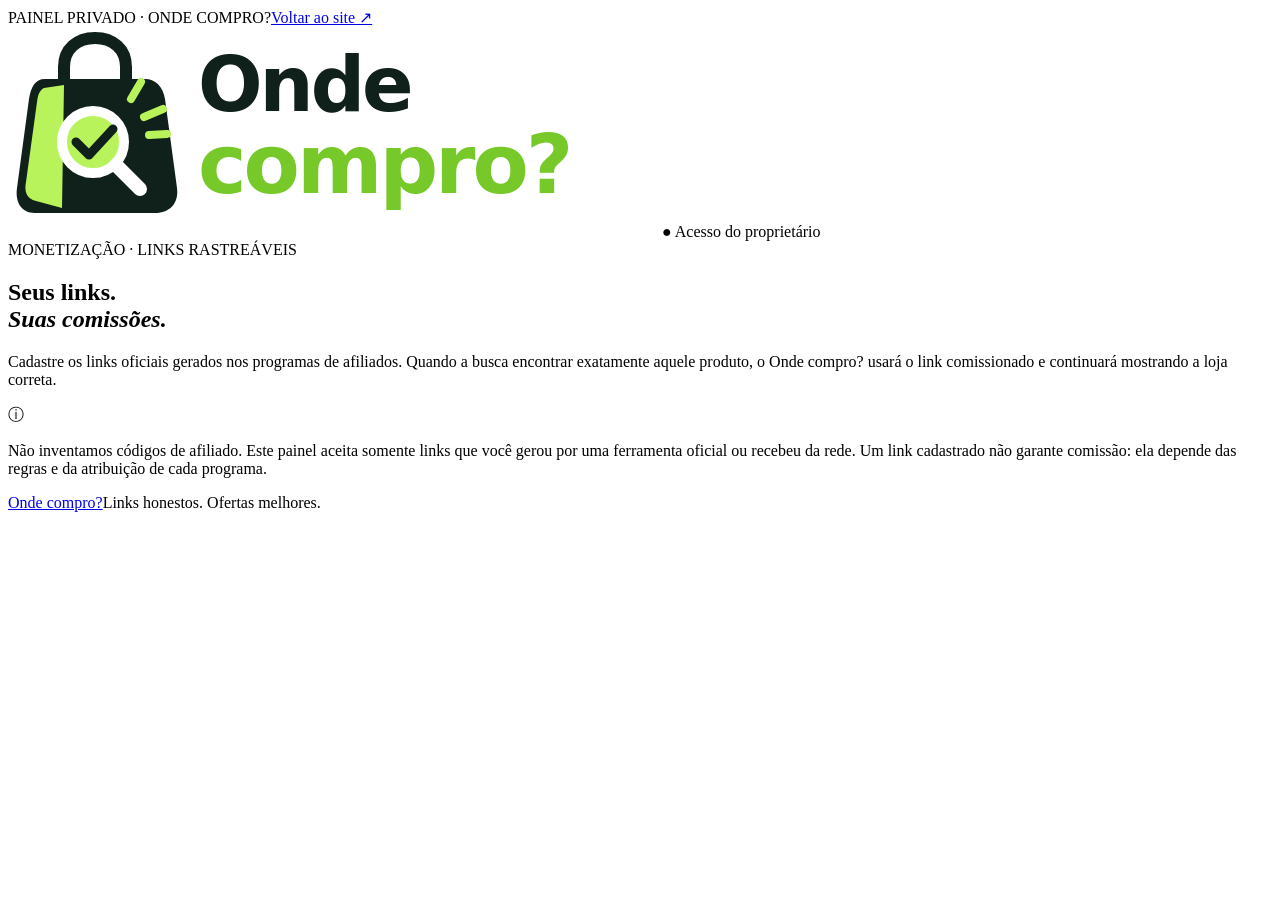
==== afiliados.html @ dbc8828b "Add owner-only affiliate link management page" ====
<!doctype html>
<html lang="pt-BR">
<head>
  <meta charset="utf-8">
  <meta name="viewport" content="width=device-width, initial-scale=1">
  <meta name="theme-color" content="#102019">
  <meta name="description" content="Gerenciamento privado de links oficiais de afiliados do Onde compro?">
  <link rel="icon" type="image/svg+xml" href="/assets/favicon.svg">
  <link rel="stylesheet" href="/assets/account.css">
  <link rel="stylesheet" href="/assets/affiliate-admin.css">
  <title>Links de afiliado — Onde compro?</title>
</head>
<body class="affiliate-admin-page">
  <div class="affiliate-admin-topline"><div><span>PAINEL PRIVADO · ONDE COMPRO?</span><a href="/">Voltar ao site ↗</a></div></div>
  <header class="affiliate-admin-header">
    <a class="affiliate-admin-brand" href="/"><img src="/assets/logo.svg" alt="Onde compro?" width="650" height="210"></a>
    <span class="affiliate-admin-lock"><span>●</span> Acesso do proprietário</span>
  </header>
  <main class="affiliate-admin-wrap">
    <section class="affiliate-admin-hero">
      <span class="affiliate-admin-eyebrow">MONETIZAÇÃO · LINKS RASTREÁVEIS</span>
      <h1>Seus links.<br><em>Suas comissões.</em></h1>
      <p>Cadastre os links oficiais gerados nos programas de afiliados. Quando a busca encontrar exatamente aquele produto, o Onde compro? usará o link comissionado e continuará mostrando a loja correta.</p>
      <div class="affiliate-admin-note"><span>ⓘ</span><p>Não inventamos códigos de afiliado. Este painel aceita somente links que você gerou por uma ferramenta oficial ou recebeu da rede. Um link cadastrado não garante comissão: ela depende das regras e da atribuição de cada programa.</p></div>
    </section>
    <section id="affiliateLoginGate" class="affiliate-admin-gate" hidden>
      <div class="affiliate-admin-gate-icon">♙</div><h2>Entre com a conta do proprietário</h2>
      <p>O cadastro e a edição de links são restritos à conta oficial do dono do site.</p>
      <a class="affiliate-admin-primary" href="/?conta=1&amp;retorno=%2Fafiliados.html">Entrar na minha conta ↗</a>
    </section>
    <section id="affiliateDenied" class="affiliate-admin-gate" hidden>
      <div class="affiliate-admin-gate-icon">🔒</div><h2>Acesso restrito</h2>
      <p>Esta área aceita somente a conta proprietária do Onde compro?. Entre com a conta correta ou volte ao site.</p>
      <a class="affiliate-admin-secondary" href="/">Voltar ao Onde compro?</a>
    </section>
    <div id="affiliateAdminApp" hidden>
      <section class="affiliate-admin-summary">
        <div><span>LINKS MAPEADOS</span><strong id="affiliateMappingCount">0</strong><small>Produtos com URL afiliada específica</small></div>
        <div><span>GERAÇÃO AUTOMÁTICA</span><strong>Amazon · Shopee</strong><small>Disponível apenas com credenciais válidas no servidor</small></div>
      </section>
      <section class="affiliate-admin-form-card">
        <div class="affiliate-admin-section-heading"><div><span class="affiliate-admin-eyebrow">CADASTRO MANUAL OFICIAL</span><h2>Adicionar link de afiliado</h2><p>Use para marketplaces e redes que entregam um link especial por produto.</p></div><span class="affiliate-admin-plus">＋</span></div>
        <form id="affiliateMappingForm" class="affiliate-admin-form">
          <label>Loja / rede de afiliados
            <select id="affiliateNetwork" required>
              <option value="Mercado Livre Afiliados">Mercado Livre Afiliados</option>
              <option value="Amazon Associados">Amazon Associados (opcional se tag automática estiver configurada)</option>
              <option value="Shopee Afiliados">Shopee Afiliados (opcional se API estiver configurada)</option>
              <option value="Temu Afiliados">Temu Afiliados</option>
              <option value="TikTok Shop Afiliados">TikTok Shop Afiliados</option>
              <option value="AliExpress Portals">AliExpress Portals</option>
              <option value="Awin">Awin</option>
              <option value="Impact">Impact</option>
              <option value="Outro programa oficial">Outro programa oficial</option>
            </select>
          </label>
          <label>Link original do produto
            <input id="affiliateSourceUrl" type="url" inputmode="url" placeholder="https://www.loja.com.br/produto..." required>
            <small>É o endereço normal retornado pela pesquisa do Onde compro?, sem sua tag de afiliado.</small>
          </label>
          <label>Link de afiliado gerado pelo programa
            <input id="affiliateTargetUrl" type="url" inputmode="url" placeholder="https://link-oficial-gerado-pelo-programa..." required>
            <small>Copie o link especial do painel oficial. Deve começar com https://.</small>
          </label>
          <label>Nota opcional
            <input id="affiliateNotes" type="text" maxlength="300" placeholder="Ex.: modelo preto 128 GB, campanha de outubro">
          </label>
          <button id="affiliateSaveButton" class="affiliate-admin-primary" type="submit">Salvar mapeamento ↗</button>
          <p id="affiliateFormStatus" class="affiliate-admin-status" role="status" aria-live="polite" hidden></p>
        </form>
      </section>
      <section class="affiliate-admin-list-card">
        <div class="affiliate-admin-section-heading"><div><span class="affiliate-admin-eyebrow">CATÁLOGO</span><h2>Links cadastrados</h2><p>O sistema compara o endereço original do resultado com a lista abaixo.</p></div><button id="affiliateRefreshButton" class="affiliate-admin-secondary" type="button">Atualizar ↻</button></div>
        <label class="affiliate-admin-search"><span>⌕</span><input id="affiliateMappingSearch" type="search" placeholder="Filtrar por loja, rede ou URL..." aria-label="Filtrar links de afiliado"></label>
        <div id="affiliateMappingList" class="affiliate-admin-list"></div>
        <p id="affiliateListStatus" class="affiliate-admin-status" role="status" aria-live="polite" hidden></p>
      </section>
      <section class="affiliate-admin-guidance">
        <h2>Quais lojas podem ser automatizadas?</h2>
        <div class="affiliate-admin-guidance-grid">
          <article><strong>Amazon</strong><p>Automática quando você salva sua tag de associado como segredo <code>AMAZON_ASSOCIATES_TAG</code> no Cloudflare. Este cadastro manual é opcional.</p></article>
          <article><strong>Shopee</strong><p>Automática quando o programa fornecer credenciais da Open API e você salvar <code>SHOPEE_AFFILIATE_APP_ID</code> e <code>SHOPEE_AFFILIATE_APP_SECRET</code> como secrets no Cloudflare.</p></article>
          <article><strong>Mercado Livre, Temu e TikTok Shop</strong><p>Use o gerador oficial de links do programa para cada produto. O TikTok Shop informa que seus links de afiliado externos são gerados pelo aplicativo; o Mercado Livre também pede que se use o gerador/barra oficial.</p></article>
          <article><strong>Awin, Impact e outros</strong><p>Se a rede gerar um deep link oficial, cadastre aqui. Uma integração automática por API exige aprovação, credenciais e compatibilidade do programa da loja.</p></article>
        </div>
      </section>
    </div>
  </main>
  <footer class="affiliate-admin-footer"><a href="/">Onde compro?</a><span>Links honestos. Ofertas melhores.</span></footer>
  <script type="module" src="/assets/affiliate-admin.js"></script>
</body>
</html>
---- assets/account.css ----
/* Conta do usuário — Onde compro? */
.nav-actions{display:flex;align-items:center;gap:10px;flex-shrink:0}
.account-nav-button{appearance:none;border:1px solid #dce6d5;background:#eff7e5;color:#253c24;border-radius:12px;padding:12px 15px;font:inherit;font-size:12px;font-weight:850;cursor:pointer;white-space:nowrap;transition:background .18s ease,transform .18s ease}
.account-nav-button:hover{background:#dff3c7;transform:translateY(-1px)}
.account-nav-button:focus-visible,.account-close:focus-visible,.account-tab:focus-visible,.account-action:focus-visible{outline:3px solid #82c93d;outline-offset:3px}
.account-modal[hidden],.account-modal [hidden]{display:none!important}
.account-modal{position:fixed;inset:0;z-index:1000;display:grid;place-items:center;padding:20px}
.account-backdrop{position:absolute;inset:0;background:rgba(5,16,10,.68);backdrop-filter:blur(7px)}
.account-dialog{position:relative;z-index:1;width:min(100%,460px);max-height:min(90vh,850px);overflow:auto;background:#fff;border:1px solid #e2e9de;border-radius:26px;padding:28px;box-shadow:0 28px 90px #0005;color:#19271d}
.account-close{position:absolute;top:17px;right:17px;width:38px;height:38px;border-radius:12px;border:1px solid #e1e8dd;background:#f8faf6;color:#344536;font-size:22px;line-height:1;cursor:pointer}
.account-kicker{margin:0 45px 10px 0;color:#5d8135;font-size:10px;font-weight:900;letter-spacing:1.6px;text-transform:uppercase}
.account-dialog h2{font-size:29px;line-height:1.1;letter-spacing:-1px;margin:0 45px 10px 0}
.account-description{font-size:13px;line-height:1.7;color:#6b786d;margin:0 0 21px}
.account-tabs{display:grid;grid-template-columns:1fr 1fr;background:#f1f5ed;padding:4px;border-radius:13px;gap:4px;margin-bottom:18px}
.account-tab{border:0;background:transparent;border-radius:10px;padding:11px 9px;font-size:12px;font-weight:850;color:#68756a;cursor:pointer}
.account-tab.active{background:#fff;color:#203a22;box-shadow:0 2px 6px #10201410}
.account-form{display:grid;gap:14px}
.account-form label{display:grid;gap:7px;font-size:12px;font-weight:800;color:#39493b}
.account-form input{width:100%;min-width:0;border:1px solid #dce5d8;background:#fff;border-radius:12px;padding:13px 14px;min-height:46px;color:#19271d;font:inherit;font-size:14px;outline:none}
.account-form input:focus{border-color:#8dbc5b;box-shadow:0 0 0 3px #b8f35b30}
.account-form input[readonly]{background:#f5f7f2;color:#657267}
.account-inline-actions{display:flex;align-items:center;justify-content:flex-end;margin-top:-4px}
.account-text-button{border:0;background:transparent;padding:6px 0;color:#4e762c;font-size:12px;font-weight:800;cursor:pointer}
.account-action{width:100%;min-height:47px;border:0;border-radius:13px;background:linear-gradient(135deg,#c9ff78,#a9e84f);color:#19271d;padding:13px 15px;font-size:13px;font-weight:900;cursor:pointer;transition:filter .18s ease,transform .18s ease}
.account-action:hover{filter:brightness(1.03);transform:translateY(-1px)}
.account-action:disabled{opacity:.62;cursor:wait;transform:none}
.account-status{margin:14px 0 0;padding:12px 13px;border:1px solid #dcebcf;border-radius:12px;background:#f3faeb;color:#38572b;font-size:12px;line-height:1.6;overflow-wrap:anywhere}
.account-status.is-error{background:#fff4f1;border-color:#f1d5cb;color:#8c3526}
.account-small-note{font-size:11px;line-height:1.65;color:#859086;margin:17px 0 0;text-align:center}
.account-profile-badge{display:inline-flex;align-items:center;gap:7px;border:1px solid #d9e8c9;background:#f1f8e9;color:#4b6e2e;border-radius:999px;padding:7px 10px;font-size:10px;font-weight:900;margin-bottom:14px}
.account-profile-badge:before{content:"";width:7px;height:7px;border-radius:50%;background:#80bb42}
.account-profile-info{display:grid;gap:5px;background:#f7f9f4;border:1px solid #e5ebdf;border-radius:13px;padding:13px;margin-bottom:16px}
.account-profile-info span:first-child{font-size:10px;text-transform:uppercase;letter-spacing:1px;color:#7a877c;font-weight:800}
.account-profile-info span:last-child{font-size:13px;color:#28392b;overflow-wrap:anywhere}
.account-signout{width:100%;margin-top:11px;border:1px solid #e0e6dc;border-radius:12px;background:white;color:#667166;padding:12px;font-size:12px;font-weight:800;cursor:pointer}
.account-signout:hover{background:#f8faf5}
body.account-modal-open{overflow:hidden}
@media(max-width:540px){.nav-actions{gap:6px}.account-nav-button{padding:10px 9px;font-size:11px;border-radius:10px}.account-dialog{padding:23px 19px;border-radius:21px}.account-dialog h2{font-size:26px}.account-modal{padding:12px}.brand-logo{width:140px}}
@media(prefers-reduced-motion:reduce){.account-action,.account-nav-button{transition:none}}

/* Perfil personalizado: avatar, bio e preferências */
.account-dialog:has(#accountProfileView:not([hidden])){width:min(100%,600px)}
#accountProfileView .account-kicker{margin-bottom:9px}
#accountDialogTitleProfile{margin-bottom:8px}
.profile-hero-card{padding:18px;border:1px solid #e2eadb;border-radius:19px;background:linear-gradient(145deg,#f8fbf3,#eff7e7);margin:0 0 17px}
.profile-completion-head{display:flex;align-items:center;justify-content:space-between;gap:12px;color:#5f705f;font-size:11px;font-weight:800;margin-bottom:9px}
.profile-completion-head strong{color:#42672e;font-size:11px}
.profile-progress-track{height:6px;border-radius:999px;background:#dce8d1;overflow:hidden}
.profile-progress-track span{height:100%;width:0;display:block;border-radius:999px;background:linear-gradient(90deg,#9dcc52,#b8f35b);transition:width .25s ease}
.profile-avatar-row{display:flex;align-items:center;gap:16px;padding-top:17px}
.profile-avatar-frame{width:88px;height:88px;border-radius:28px;flex-shrink:0;display:grid;place-items:center;overflow:hidden;border:3px solid #fff;outline:1px solid #d6e4cb;background:linear-gradient(140deg,#d7f9aa,#9ccc69);box-shadow:0 6px 18px #18281a12;color:#38562c;font-size:35px;font-weight:900}
.profile-avatar-frame img{width:100%;height:100%;object-fit:cover}
.profile-avatar-frame img[hidden]{display:none}
.profile-avatar-copy{display:grid;gap:6px;min-width:0}
.profile-avatar-copy strong{font-size:13px;color:#263929}
.profile-avatar-copy>span{font-size:11px;line-height:1.55;color:#708070}
.profile-avatar-copy small{font-size:10px;line-height:1.5;color:#8a9689}
.profile-avatar-actions{display:flex;align-items:center;gap:12px;flex-wrap:wrap;margin:2px 0}
.profile-upload-button{display:inline-flex!important;align-items:center!important;justify-content:center!important;border:1px solid #cfe0bf;background:#fff;border-radius:10px;padding:9px 12px;font-size:11px!important;font-weight:850!important;color:#45672c!important;cursor:pointer;transition:background .18s ease}
.profile-upload-button:hover{background:#f1f9e8}
.profile-remove-avatar{border:0;background:transparent;color:#986051;font-size:11px;font-weight:800;padding:8px 0;cursor:pointer}
.profile-remove-avatar:hover{text-decoration:underline}
.account-nav-button{display:inline-flex;align-items:center;justify-content:center;gap:8px}
.account-nav-avatar,.account-nav-avatar-fallback{width:26px;height:26px;border-radius:50%;flex-shrink:0}
.account-nav-avatar{object-fit:cover;border:1px solid #dce8d2}
.account-nav-avatar[hidden]{display:none}
.account-nav-avatar-fallback{display:inline-grid;place-items:center;background:#deefce;color:#42672c;font-size:13px;font-weight:900}
.account-nav-avatar-fallback[hidden]{display:none}
.profile-edit-form{gap:15px}
.profile-username-input{display:flex;align-items:center;gap:0;border:1px solid #dce5d8;background:#fff;border-radius:12px;overflow:hidden}
.profile-username-input:focus-within{border-color:#8dbc5b;box-shadow:0 0 0 3px #b8f35b30}
.profile-username-input>span{padding:0 0 0 13px;color:#69815d;font-size:14px;font-weight:900}
.profile-username-input input{border:0!important;box-shadow:none!important;border-radius:0!important;min-width:0}
.profile-field-hint{font-size:10px;font-weight:500;color:#859085;line-height:1.55}
.profile-optional{color:#899589;font-weight:500;font-size:10px}
.account-form textarea{width:100%;min-width:0;resize:vertical;border:1px solid #dce5d8;background:#fff;border-radius:12px;padding:13px 14px;min-height:88px;color:#19271d;font:inherit;font-size:13px;line-height:1.6;outline:none}
.account-form textarea:focus{border-color:#8dbc5b;box-shadow:0 0 0 3px #b8f35b30}
.profile-edit-form label:has(textarea){gap:8px}
.profile-category-fieldset{margin:1px 0 0;padding:0;border:0;min-width:0}
.profile-category-fieldset legend{font-size:12px;font-weight:850;color:#39493b;margin-bottom:5px}
.profile-category-fieldset>p{font-size:11px;line-height:1.6;color:#7a877c;margin:0 0 12px;font-weight:500}
.profile-category-grid{display:grid;grid-template-columns:repeat(2,minmax(0,1fr));gap:8px}
.profile-category-grid label{display:block!important;position:relative;cursor:pointer}
.profile-category-grid input{position:absolute;opacity:0;width:1px;height:1px;min-height:1px}
.profile-category-grid label span{display:flex;align-items:center;gap:7px;min-height:42px;border:1px solid #e1e8dc;border-radius:12px;padding:10px 11px;background:#fff;color:#607063;font-size:11px;font-weight:750;transition:all .15s ease}
.profile-category-grid input:checked+span{border-color:#b7d69a;background:#f0f8e8;color:#3f612b;box-shadow:inset 0 0 0 1px #d2e8be}
.profile-category-grid input:focus-visible+span{outline:3px solid #82c93d;outline-offset:2px}
.profile-save-button{margin-top:3px}
.account-profile-info{margin-bottom:16px}
#accountProfileView .account-signout{margin-top:13px}
#accountAvatarFile:focus-visible+label{outline:3px solid #82c93d;outline-offset:3px}
@media(max-width:540px){
 .account-dialog:has(#accountProfileView:not([hidden])){width:min(100%,600px)}
 .profile-hero-card{padding:14px;border-radius:17px}
 .profile-avatar-row{align-items:flex-start;gap:12px}
 .profile-avatar-frame{width:72px;height:72px;border-radius:24px;font-size:28px}
 .profile-avatar-copy{padding-top:2px}
 .profile-category-grid{gap:7px}
 .profile-category-grid label span{padding:9px 8px;font-size:10px;min-height:40px}
 .profile-edit-form{gap:13px}
}

/* Distintivo oficial do criador do Onde compro? */
.account-nav-owner-mark[hidden],.account-owner-badge[hidden]{display:none!important}
.account-nav-owner-mark{display:inline-grid;place-items:center;width:23px;height:23px;border-radius:8px;background:#12251a;color:#caff83;border:1px solid #537544;font-size:14px;font-weight:900;line-height:1;box-shadow:0 2px 7px #14271a12}
.account-owner-badge{display:flex;align-items:center;gap:10px;width:fit-content;max-width:100%;padding:9px 12px 9px 9px;margin:0 0 13px;border-radius:14px;border:1px solid #d7e8c2;background:linear-gradient(110deg,#f0f8e6,#f9fbf5);box-shadow:0 4px 12px #1e381006}
.account-owner-symbol{width:35px;height:35px;display:grid;place-items:center;flex-shrink:0;border-radius:11px;background:linear-gradient(145deg,#1e3927,#102219);color:#c8ff7a;box-shadow:0 3px 8px #172a1a1b}
.account-owner-symbol svg{width:22px;height:22px;display:block}
.account-owner-badge-copy{display:grid;gap:3px;min-width:0}
.account-owner-badge-copy strong{font-size:11px;letter-spacing:.05px;color:#2c4729}
.account-owner-badge-copy small{font-size:10px;color:#74856c;line-height:1.4}
.account-owner-verified{display:grid;place-items:center;width:19px;height:19px;margin-left:auto;flex-shrink:0;border-radius:50%;background:#4b7b30;color:#fff;font-size:12px;font-weight:900;box-shadow:0 0 0 3px #e0efcf}

/* Selo de membro do Clube */
.account-club-member-badge[hidden]{display:none!important}
.account-club-member-badge{display:flex;align-items:center;gap:10px;width:fit-content;max-width:100%;padding:9px 12px 9px 9px;margin:0 0 13px;border-radius:14px;border:1px solid #d8e8c6;background:linear-gradient(110deg,#f0f8e7,#fcfdf9);box-shadow:0 4px 12px #1e381006}
.account-club-member-icon{width:35px;height:35px;display:grid;place-items:center;flex-shrink:0;border-radius:11px;background:linear-gradient(145deg,#d2ff91,#a8e34a);color:#244321;font-size:20px;box-shadow:0 3px 8px #172a1a13}
.account-club-member-badge>span:nth-child(2){display:grid;gap:3px;min-width:0}
.account-club-member-badge strong{font-size:11px;color:#34552e}
.account-club-member-badge small{font-size:10px;color:#788871;line-height:1.4}
.account-club-member-check{display:grid;place-items:center;width:19px;height:19px;margin-left:auto;flex-shrink:0;border-radius:50%;background:#4b7b30;color:#fff;font-size:12px;font-weight:900;box-shadow:0 0 0 3px #e1efcf}
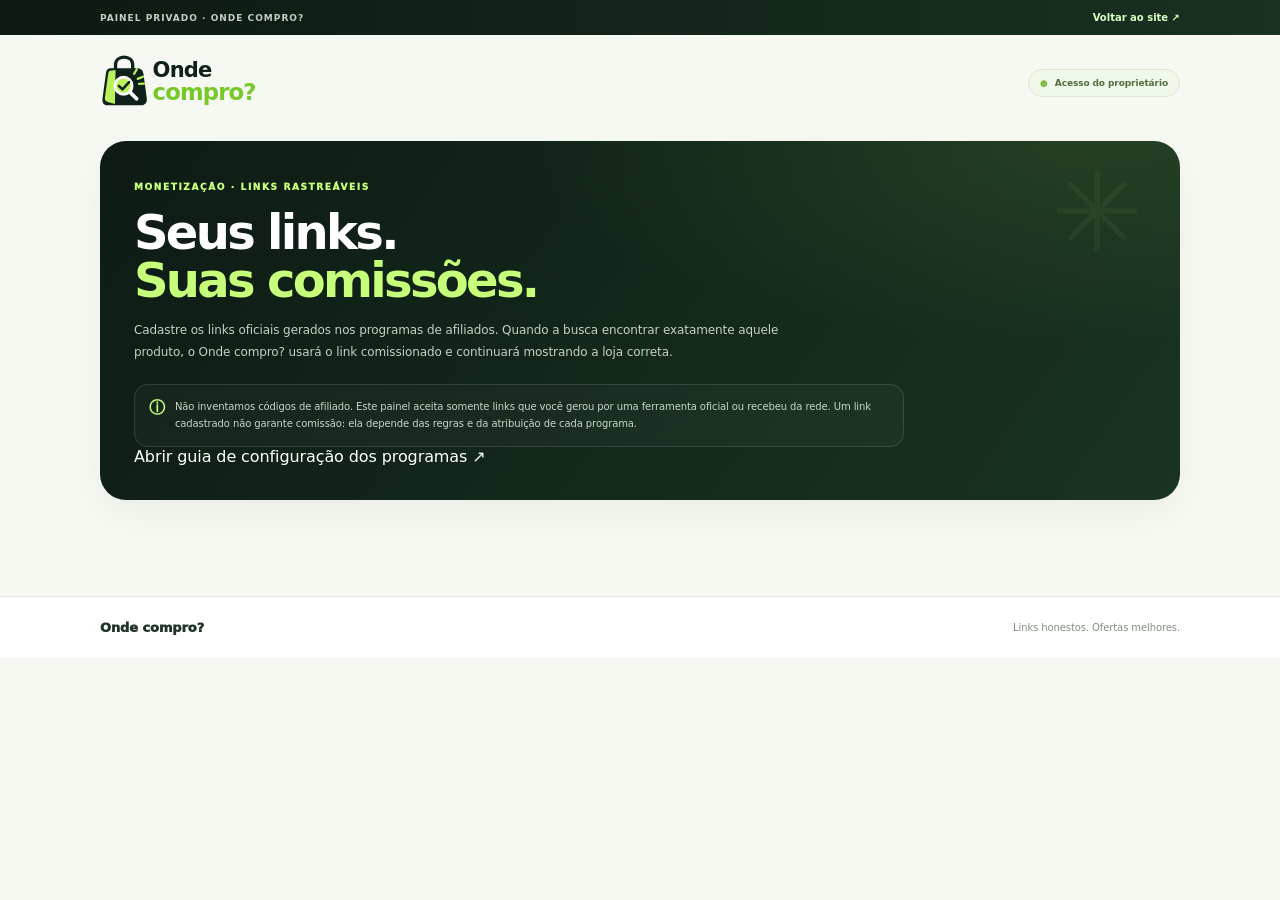
==== commit 64960933: "Link to affiliate configuration guide from private dashboard" ====
--- a/afiliados.html
+++ b/afiliados.html
@@ -22,6 +22,7 @@
       <h1>Seus links.<br><em>Suas comissões.</em></h1>
       <p>Cadastre os links oficiais gerados nos programas de afiliados. Quando a busca encontrar exatamente aquele produto, o Onde compro? usará o link comissionado e continuará mostrando a loja correta.</p>
       <div class="affiliate-admin-note"><span>ⓘ</span><p>Não inventamos códigos de afiliado. Este painel aceita somente links que você gerou por uma ferramenta oficial ou recebeu da rede. Um link cadastrado não garante comissão: ela depende das regras e da atribuição de cada programa.</p></div>
+      <a class="affiliate-admin-guide-link" href="https://github.com/jmc-dev-br/onde-compro/blob/main/CONFIGURAR-AFILIADOS.md" target="_blank" rel="noopener noreferrer">Abrir guia de configuração dos programas ↗</a>
     </section>
     <section id="affiliateLoginGate" class="affiliate-admin-gate" hidden>
       <div class="affiliate-admin-gate-icon">♙</div><h2>Entre com a conta do proprietário</h2>
--- a/assets/affiliate-admin.css
+++ b/assets/affiliate-admin.css
@@ -0,0 +1,80 @@
+:root{--aff-ink:#17251d;--aff-muted:#718073;--aff-line:#e2e9de;--aff-paper:#f6f8f2;--aff-lime:#b8f35b;--aff-dark:#102019}
+*{box-sizing:border-box}
+.affiliate-admin-page{margin:0;background:var(--aff-paper);color:var(--aff-ink);font-family:Inter,"Aptos",ui-sans-serif,system-ui,-apple-system,BlinkMacSystemFont,"Segoe UI",sans-serif;letter-spacing:-.1px}
+.affiliate-admin-page a{color:inherit;text-decoration:none}
+.affiliate-admin-topline{background:linear-gradient(90deg,#0c1912,#1a3021);color:#c2d0c2;font-size:9px;letter-spacing:1px;font-weight:900}
+.affiliate-admin-topline>div{width:min(1080px,calc(100% - 36px));margin:auto;min-height:35px;display:flex;align-items:center;justify-content:space-between;gap:12px}
+.affiliate-admin-topline a{color:#d7ffc2;font-size:10px;letter-spacing:0}
+.affiliate-admin-header{width:min(1080px,calc(100% - 36px));margin:auto;display:flex;align-items:center;justify-content:space-between;gap:17px;padding:19px 0}
+.affiliate-admin-brand img{display:block;width:180px;height:auto;max-width:48vw}
+.affiliate-admin-lock{display:flex;align-items:center;gap:7px;padding:8px 11px;border:1px solid #dce7d3;background:#f0f8e9;border-radius:999px;color:#526d40;font-size:9px;font-weight:900}
+.affiliate-admin-lock span{font-size:9px;color:#83bd4c}
+.affiliate-admin-wrap{width:min(1080px,calc(100% - 36px));margin:0 auto;padding:10px 0 72px}
+.affiliate-admin-hero{position:relative;overflow:hidden;background:radial-gradient(ellipse at 90% 0,#b8f35b17,transparent 40%),linear-gradient(125deg,#0d1b14,#1a3322);border-radius:26px;padding:34px;color:#fff;margin-bottom:24px;box-shadow:0 15px 35px #1225190b}
+.affiliate-admin-hero:after{content:"✳";position:absolute;right:37px;top:17px;font-size:110px;line-height:1;color:#c8ff7a0d;pointer-events:none}
+.affiliate-admin-eyebrow{display:inline-block;color:#67894a;font-size:9px;font-weight:950;letter-spacing:1.6px}
+.affiliate-admin-hero .affiliate-admin-eyebrow{color:#c6ff79}
+.affiliate-admin-hero h1{font-size:clamp(32px,5vw,48px);letter-spacing:-2.7px;line-height:1;margin:14px 0 15px;position:relative;z-index:1}
+.affiliate-admin-hero h1 em{font-style:normal;color:#c6ff79}
+.affiliate-admin-hero>p{max-width:680px;color:#c4d2c3;font-size:12px;line-height:1.85;position:relative;z-index:1;margin:0}
+.affiliate-admin-note{position:relative;z-index:1;display:flex;align-items:flex-start;gap:10px;max-width:770px;margin-top:20px;padding:13px 14px;border:1px solid #ffffff1e;border-radius:14px;background:#ffffff08;color:#c7d8c5}
+.affiliate-admin-note>span{color:#c8ff7a;font-weight:900}
+.affiliate-admin-note p{margin:0;font-size:10px;line-height:1.75}
+.affiliate-admin-gate{width:min(100%,530px);margin:22px auto 34px;padding:31px;border:1px solid var(--aff-line);border-radius:23px;background:#fff;text-align:center;box-shadow:0 12px 35px #13251907}
+.affiliate-admin-gate-icon{display:grid;place-items:center;width:56px;height:56px;margin:0 auto 17px;border-radius:19px;background:#edf6e4;color:#517835;font-size:25px}
+.affiliate-admin-gate h2{font-size:22px;letter-spacing:-.7px;margin:0 0 10px}
+.affiliate-admin-gate p{font-size:12px;line-height:1.8;color:#708070;margin:0 0 20px}
+.affiliate-admin-primary,.affiliate-admin-secondary{display:inline-flex;align-items:center;justify-content:center;gap:9px;min-height:44px;border-radius:12px;padding:12px 16px;font:inherit;font-size:11px;font-weight:900;cursor:pointer;transition:all .16s ease}
+.affiliate-admin-primary{border:1px solid #b5e977;background:linear-gradient(135deg,#c9ff80,#a9e64d);color:#1c2d1e}
+.affiliate-admin-primary:hover{filter:brightness(1.04);transform:translateY(-1px)}
+.affiliate-admin-primary:disabled{opacity:.6;cursor:wait;transform:none}
+.affiliate-admin-secondary{background:#fff;border:1px solid #dce6d7;color:#536b48}
+.affiliate-admin-secondary:hover{background:#f4f8ef}
+.affiliate-admin-summary{display:grid;grid-template-columns:1fr 1fr;gap:15px;margin:0 0 19px}
+.affiliate-admin-summary>div{display:grid;gap:8px;border:1px solid #e1e9db;border-radius:18px;background:#fff;padding:19px}
+.affiliate-admin-summary span{font-size:8px;letter-spacing:1.3px;font-weight:950;color:#84927f}
+.affiliate-admin-summary strong{font-size:23px;letter-spacing:-.6px;color:#33502e;overflow-wrap:anywhere}
+.affiliate-admin-summary small{font-size:10px;line-height:1.6;color:#829080}
+.affiliate-admin-form-card,.affiliate-admin-list-card{border:1px solid #e2e9dc;background:#fff;border-radius:22px;padding:24px;margin-bottom:17px;box-shadow:0 8px 24px #12251904;min-width:0}
+.affiliate-admin-section-heading{display:flex;justify-content:space-between;align-items:flex-start;gap:18px;margin-bottom:21px}
+.affiliate-admin-section-heading h2{font-size:23px;letter-spacing:-.9px;margin:7px 0 6px}
+.affiliate-admin-section-heading p{font-size:11px;line-height:1.7;color:#788577;margin:0;max-width:620px}
+.affiliate-admin-plus{display:grid;place-items:center;width:39px;height:39px;flex-shrink:0;border:1px solid #e0edd3;border-radius:13px;background:#eff8e7;color:#5b813b;font-size:20px}
+.affiliate-admin-form{display:grid;grid-template-columns:1fr 1fr;gap:16px}
+.affiliate-admin-form label{display:grid;gap:8px;color:#364838;font-size:11px;font-weight:850;min-width:0}
+.affiliate-admin-form label:nth-child(2),.affiliate-admin-form label:nth-child(3){grid-column:1/-1}
+.affiliate-admin-form label small{font-size:10px;color:#879285;font-weight:500;line-height:1.6}
+.affiliate-admin-form input,.affiliate-admin-form select{width:100%;min-width:0;min-height:45px;padding:11px 12px;border:1px solid #dce6d6;border-radius:11px;background:#fff;color:#26382a;font:inherit;font-size:12px;outline:none}
+.affiliate-admin-form input:focus,.affiliate-admin-form select:focus,.affiliate-admin-search input:focus{border-color:#9fca74;box-shadow:0 0 0 3px #b8f35b27}
+.affiliate-admin-form>.affiliate-admin-primary{grid-column:1/-1;width:100%;min-height:47px}
+.affiliate-admin-status{padding:12px 14px;border:1px solid #dce9cf;border-radius:12px;background:#f3faed;color:#476d32;font-size:11px;line-height:1.7;overflow-wrap:anywhere;margin:0}
+.affiliate-admin-status[hidden]{display:none!important}
+.affiliate-admin-status.is-error{border-color:#f0d4c9;background:#fff4f0;color:#8d3b2c}
+.affiliate-admin-search{display:flex;align-items:center;gap:9px;max-width:520px;min-height:44px;border:1px solid #dfe8d9;border-radius:12px;background:#fff;padding:0 13px;margin:0 0 16px}
+.affiliate-admin-search>span{font-size:21px;color:#769160}
+.affiliate-admin-search input{flex:1;min-width:0;height:42px;border:0;background:transparent;outline:0;font:inherit;font-size:12px;color:#273a2a}
+.affiliate-admin-list{display:grid;gap:10px}
+.affiliate-mapping-row{display:grid;grid-template-columns:minmax(0,1fr) auto;align-items:center;gap:13px;border:1px solid #e9eee4;border-radius:15px;padding:14px}
+.affiliate-mapping-content{min-width:0;display:grid;gap:7px}
+.affiliate-mapping-title{display:flex;align-items:center;gap:8px;flex-wrap:wrap;font-size:12px;font-weight:900;color:#344a34}
+.affiliate-mapping-network{display:inline-flex;align-items:center;padding:5px 8px;border:1px solid #dce9ce;border-radius:999px;background:#eff7e6;color:#5d7b43;font-size:8px;font-weight:900}
+.affiliate-mapping-url{font-size:10px;line-height:1.6;color:#778574;overflow-wrap:anywhere;word-break:break-word}
+.affiliate-mapping-url strong{color:#465e43}
+.affiliate-mapping-notes{font-size:10px;line-height:1.5;color:#879285}
+.affiliate-mapping-remove{border:1px solid #ecd8d0;border-radius:10px;background:#fff8f5;color:#9a5948;padding:9px 11px;font:inherit;font-size:10px;font-weight:850;cursor:pointer}
+.affiliate-mapping-remove:hover{background:#fff0eb}
+.affiliate-admin-empty{border:1px dashed #d7e3cd;border-radius:15px;padding:28px 18px;text-align:center;background:#fafcf8}
+.affiliate-admin-empty strong{display:block;font-size:12px;color:#51684a}
+.affiliate-admin-empty p{margin:7px auto 0;max-width:430px;color:#849081;font-size:10px;line-height:1.75}
+.affiliate-admin-guidance{border:1px solid #dce8d2;border-radius:22px;background:linear-gradient(145deg,#f5faef,#fff);padding:24px}
+.affiliate-admin-guidance h2{font-size:20px;letter-spacing:-.5px;margin:0 0 16px}
+.affiliate-admin-guidance-grid{display:grid;grid-template-columns:1fr 1fr;gap:11px}
+.affiliate-admin-guidance-grid article{border:1px solid #e3ebdc;background:#fff;border-radius:15px;padding:15px;min-width:0}
+.affiliate-admin-guidance-grid strong{font-size:12px;color:#375531}
+.affiliate-admin-guidance-grid p{margin:7px 0 0;color:#788678;font-size:10px;line-height:1.75}
+.affiliate-admin-guidance code{font-size:9px;overflow-wrap:anywhere;color:#43652e;background:#f0f6e9;padding:2px 4px;border-radius:4px}
+.affiliate-admin-footer{display:flex;align-items:center;justify-content:space-between;gap:14px;padding:23px max(calc((100% - 1080px)/2),18px);border-top:1px solid #e2e9de;background:#fff;color:#839080;font-size:10px}
+.affiliate-admin-footer a{font-size:13px;font-weight:950;color:#203427}
+.affiliate-admin-primary:focus-visible,.affiliate-admin-secondary:focus-visible,.affiliate-mapping-remove:focus-visible,.affiliate-admin-page input:focus-visible,.affiliate-admin-page select:focus-visible{outline:3px solid #a8dc6e;outline-offset:3px}
+@media(max-width:700px){.affiliate-admin-hero{padding:25px 21px;border-radius:20px}.affiliate-admin-hero h1{font-size:38px;letter-spacing:-2px}.affiliate-admin-summary{grid-template-columns:1fr}.affiliate-admin-form-card,.affiliate-admin-list-card,.affiliate-admin-guidance{padding:18px;border-radius:18px}.affiliate-admin-form{grid-template-columns:1fr}.affiliate-admin-form label,.affiliate-admin-form label:nth-child(2),.affiliate-admin-form label:nth-child(3),.affiliate-admin-form>.affiliate-admin-primary{grid-column:1}.affiliate-admin-guidance-grid{grid-template-columns:1fr}.affiliate-admin-section-heading h2{font-size:20px}.affiliate-admin-lock{font-size:8px;padding:7px 8px}.affiliate-admin-brand img{width:140px}.affiliate-admin-header{padding:14px 0}}
+@media(max-width:440px){.affiliate-admin-wrap,.affiliate-admin-header,.affiliate-admin-topline>div{width:calc(100% - 28px)}.affiliate-admin-hero h1{font-size:34px}.affiliate-admin-section-heading{gap:8px}.affiliate-admin-section-heading .affiliate-admin-secondary{padding:9px 10px;font-size:10px}.affiliate-mapping-row{grid-template-columns:1fr}.affiliate-mapping-remove{justify-self:start}.affiliate-admin-note{padding:11px}.affiliate-admin-footer{align-items:flex-start;flex-direction:column}}
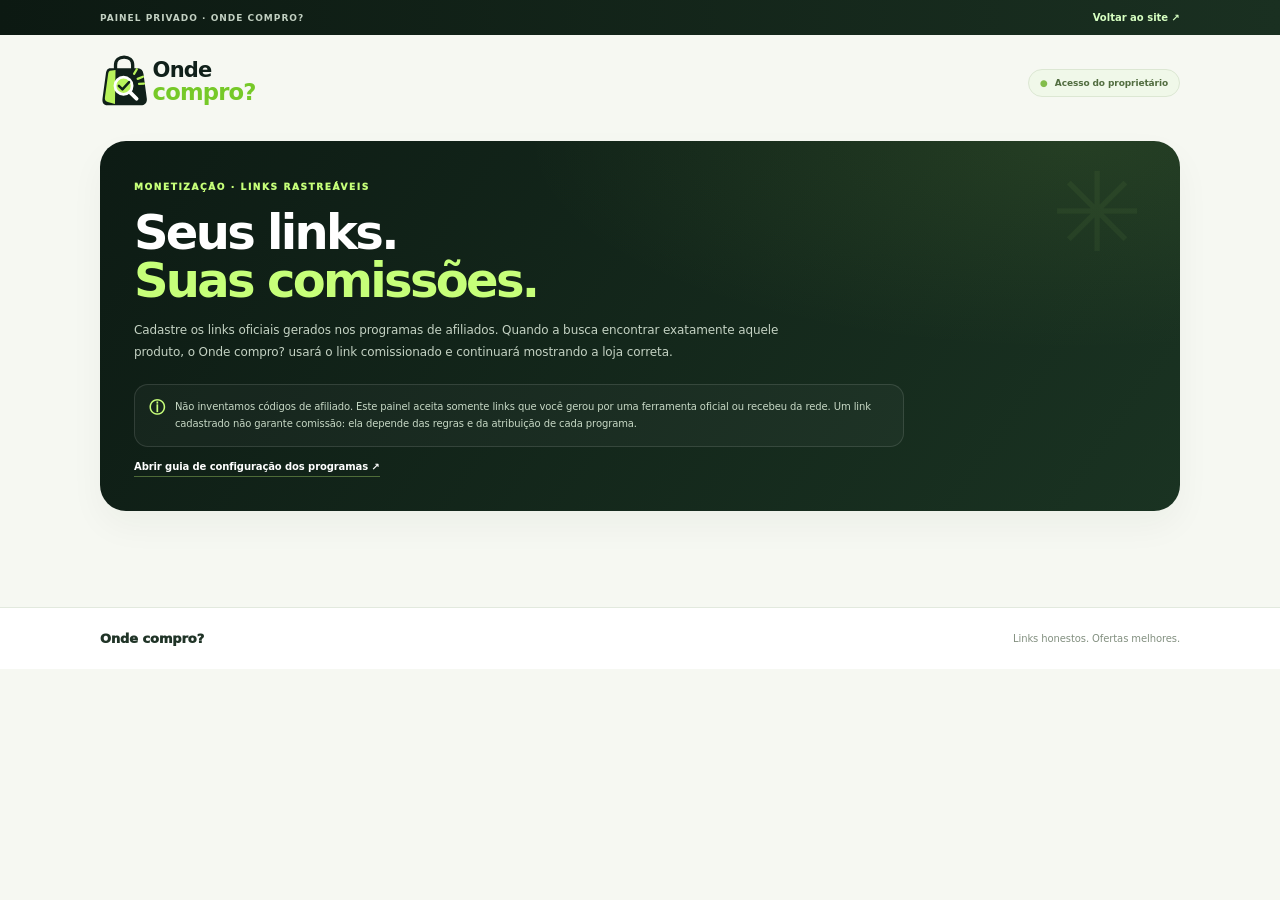
==== commit 42227777: "Add more affiliate networks to owner link registry" ====
--- a/afiliados.html
+++ b/afiliados.html
@@ -50,8 +50,14 @@
               <option value="Temu Afiliados">Temu Afiliados</option>
               <option value="TikTok Shop Afiliados">TikTok Shop Afiliados</option>
               <option value="AliExpress Portals">AliExpress Portals</option>
+              <option value="Magalu Afiliados">Magalu Afiliados</option>
+              <option value="Shein Afiliados">Shein Afiliados</option>
+              <option value="KaBuM! Afiliados">KaBuM! Afiliados</option>
+              <option value="Netshoes / Centauro">Netshoes / Centauro</option>
               <option value="Awin">Awin</option>
               <option value="Impact">Impact</option>
+              <option value="Rakuten Advertising">Rakuten Advertising</option>
+              <option value="Lomadee">Lomadee</option>
               <option value="Outro programa oficial">Outro programa oficial</option>
             </select>
           </label>
--- a/assets/affiliate-admin.css
+++ b/assets/affiliate-admin.css
@@ -78,3 +78,6 @@
 .affiliate-admin-primary:focus-visible,.affiliate-admin-secondary:focus-visible,.affiliate-mapping-remove:focus-visible,.affiliate-admin-page input:focus-visible,.affiliate-admin-page select:focus-visible{outline:3px solid #a8dc6e;outline-offset:3px}
 @media(max-width:700px){.affiliate-admin-hero{padding:25px 21px;border-radius:20px}.affiliate-admin-hero h1{font-size:38px;letter-spacing:-2px}.affiliate-admin-summary{grid-template-columns:1fr}.affiliate-admin-form-card,.affiliate-admin-list-card,.affiliate-admin-guidance{padding:18px;border-radius:18px}.affiliate-admin-form{grid-template-columns:1fr}.affiliate-admin-form label,.affiliate-admin-form label:nth-child(2),.affiliate-admin-form label:nth-child(3),.affiliate-admin-form>.affiliate-admin-primary{grid-column:1}.affiliate-admin-guidance-grid{grid-template-columns:1fr}.affiliate-admin-section-heading h2{font-size:20px}.affiliate-admin-lock{font-size:8px;padding:7px 8px}.affiliate-admin-brand img{width:140px}.affiliate-admin-header{padding:14px 0}}
 @media(max-width:440px){.affiliate-admin-wrap,.affiliate-admin-header,.affiliate-admin-topline>div{width:calc(100% - 28px)}.affiliate-admin-hero h1{font-size:34px}.affiliate-admin-section-heading{gap:8px}.affiliate-admin-section-heading .affiliate-admin-secondary{padding:9px 10px;font-size:10px}.affiliate-mapping-row{grid-template-columns:1fr}.affiliate-mapping-remove{justify-self:start}.affiliate-admin-note{padding:11px}.affiliate-admin-footer{align-items:flex-start;flex-direction:column}}
+
+.affiliate-admin-guide-link{display:inline-flex;align-items:center;gap:8px;margin:14px 0 0;color:#c8ff7a;font-size:10px;font-weight:850;text-decoration:none;border-bottom:1px solid #c8ff7a55;padding-bottom:4px}
+.affiliate-admin-guide-link:hover{color:#fff}
